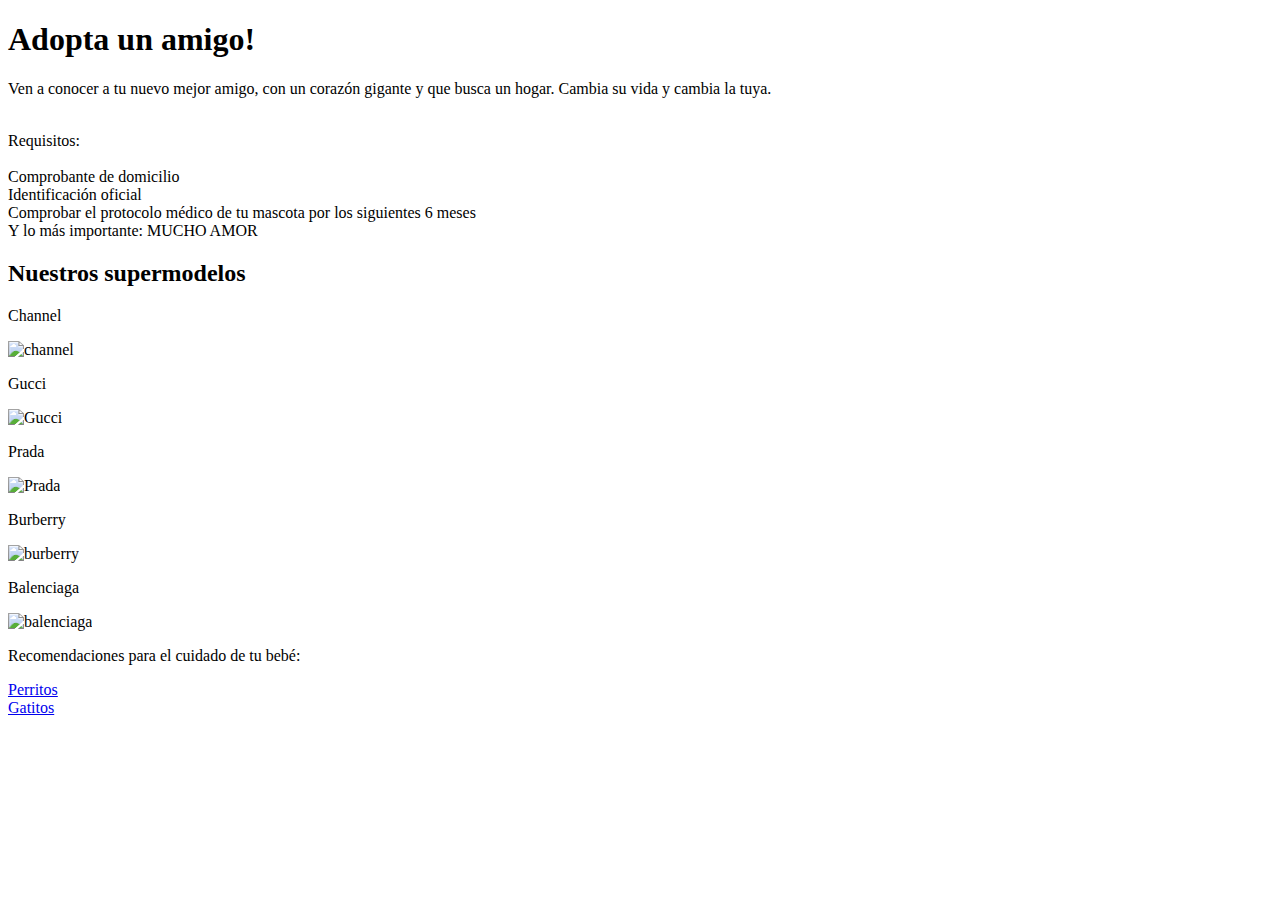
==== adopciones.html @ 580832eb "Se agrega ejercicio de página web de adopciones de mascotas" ====
<!DOCTYPE html>
<html lang="en">
<head>
    <meta charset="UTF-8">
    <meta http-equiv="X-UA-Compatible" content="IE=edge">
    <meta name="viewport" content="width=device-width, initial-scale=1.0">
    <title>Adopta uun bebecito</title>
</head>
<body>
<h1>Adopta un amigo!</h1>
<p>Ven a conocer a tu nuevo mejor amigo, con un corazón gigante y que busca un hogar. Cambia su vida y cambia la tuya.<br><Br></p>
<p>Requisitos: <br> <br>
    Comprobante de domicilio <br>
    Identificación oficial <br> 
    Comprobar el protocolo médico de tu mascota por los siguientes 6 meses <br>
    Y lo más importante: MUCHO AMOR</p>

<h2>Nuestros supermodelos<br></h2>
<p>Channel <br></p>
<img src="https://media.istockphoto.com/id/802518144/es/foto/retrato-de-pato-marr%C3%B3n-feliz-nova-scotia-tolling-perro-de-cachorro-retriever-contra-follaje.jpg?s=612x612&w=0&k=20&c=8EahhTJE2vHrDWMKuP0e0BOqo2EdXYIFtzaa9CyAbc0=" alt="channel">
<br>
<p>Gucci</p>
<img src="https://media.istockphoto.com/id/1066662090/es/foto/cachorro-beagle-en-fondo-blanco.jpg?s=612x612&w=0&k=20&c=oNZdZx4GusTdGU7ALquXrGLty0Uu-0sfgT50rSFZ31Y=" alt="Gucci">
<br>
<p>Prada</p>
<img src="https://images.pexels.com/photos/64658/pexels-photo-64658.jpeg?auto=compress&cs=tinysrgb&w=1260&h=750&dpr=2" alt="Prada" width="600px" height="400px">
<br>
<p>Burberry</p>
<img src="https://images.pexels.com/photos/9541891/pexels-photo-9541891.jpeg" alt="burberry" width="600px" height="800px">
<br>
<p>Balenciaga</p>
<img src="https://images.pexels.com/photos/2278093/pexels-photo-2278093.jpeg?auto=compress&cs=tinysrgb&w=600&lazy=load" alt="balenciaga">
<br>
<p>Recomendaciones para el cuidado de tu bebé: <br></p>
<a href="https://postgradoveterinaria.com/cuidados-perro-recomendaciones-basicas/" target="_blank">Perritos</a>
<br>
<a href="https://www.purina.es/cuidados/gatos/salud/aseo-cuidados-diarios/consejos-de-salud-para-gatos" target="_blank">Gatitos</a>
</body>
</html>
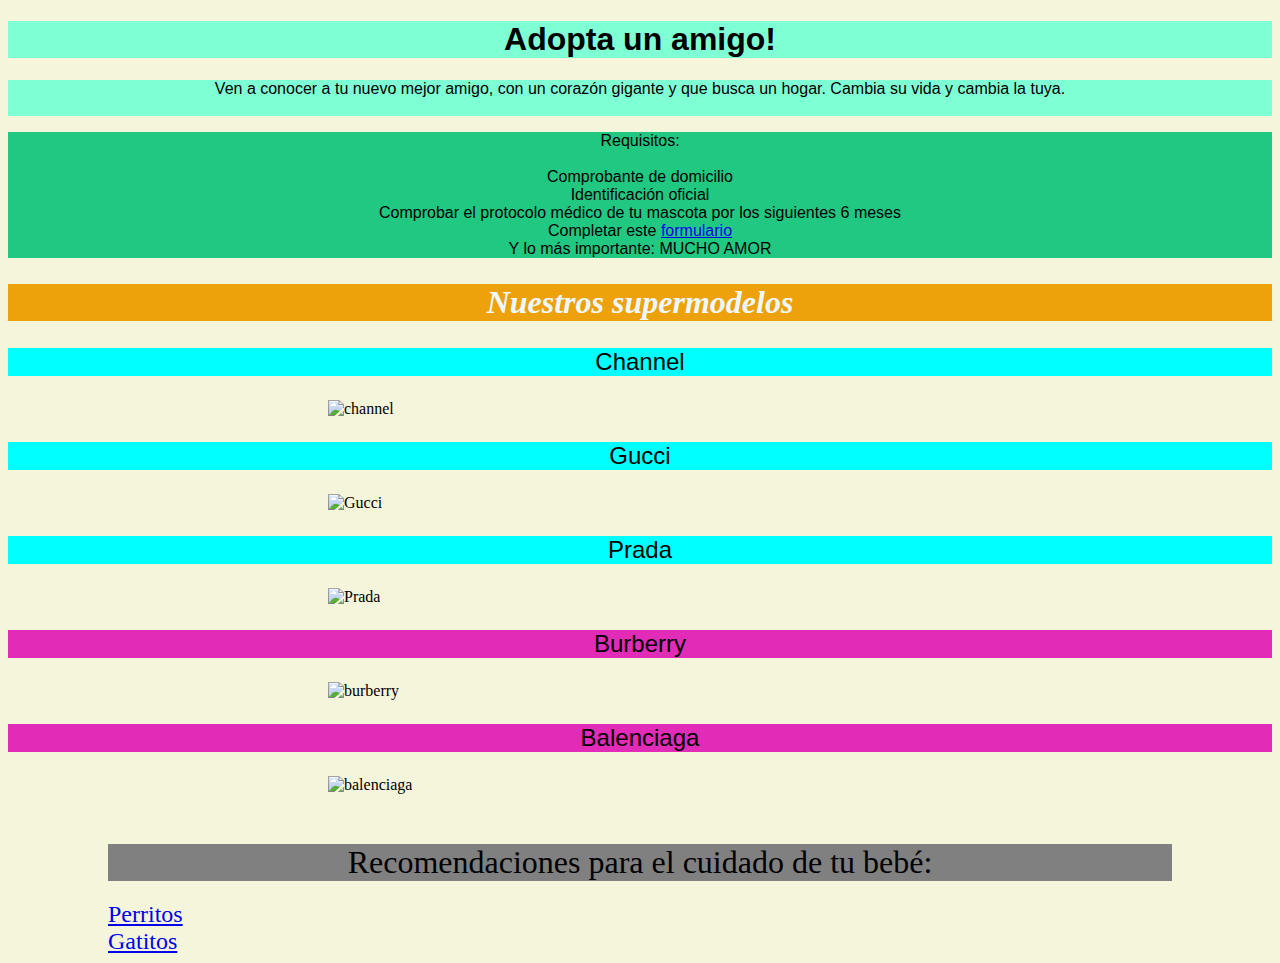
==== commit 709df3d3: "Se agrega formularo al ejercicio de la página de adopciones" ====
--- a/adopciones.html
+++ b/adopciones.html
@@ -5,35 +5,37 @@
     <meta http-equiv="X-UA-Compatible" content="IE=edge">
     <meta name="viewport" content="width=device-width, initial-scale=1.0">
     <title>Adopta uun bebecito</title>
+    <link href="./assets/styles/style.css" rel="stylesheet">
 </head>
 <body>
-<h1>Adopta un amigo!</h1>
-<p>Ven a conocer a tu nuevo mejor amigo, con un corazón gigante y que busca un hogar. Cambia su vida y cambia la tuya.<br><Br></p>
-<p>Requisitos: <br> <br>
+<h1 id="titulo" class="encabezado">Adopta un amigo!</h1>
+<p id="introduccion" class="encabezado">Ven a conocer a tu nuevo mejor amigo, con un corazón gigante y que busca un hogar. Cambia su vida y cambia la tuya.<br><Br></p>
+<p id="requisitos" class="encabezado">Requisitos: <br> <br>
     Comprobante de domicilio <br>
     Identificación oficial <br> 
     Comprobar el protocolo médico de tu mascota por los siguientes 6 meses <br>
+    Completar este <a href="formulario.html" target="_blank">formulario</a> <br>
     Y lo más importante: MUCHO AMOR</p>
 
-<h2>Nuestros supermodelos<br></h2>
-<p>Channel <br></p>
-<img src="https://media.istockphoto.com/id/802518144/es/foto/retrato-de-pato-marr%C3%B3n-feliz-nova-scotia-tolling-perro-de-cachorro-retriever-contra-follaje.jpg?s=612x612&w=0&k=20&c=8EahhTJE2vHrDWMKuP0e0BOqo2EdXYIFtzaa9CyAbc0=" alt="channel">
+<h2 id="super">Nuestros supermodelos<br></h2>
+<p id="channel" class="perritos"> Channel <br></p>
+<img src="https://media.istockphoto.com/id/802518144/es/foto/retrato-de-pato-marr%C3%B3n-feliz-nova-scotia-tolling-perro-de-cachorro-retriever-contra-follaje.jpg?s=612x612&w=0&k=20&c=8EahhTJE2vHrDWMKuP0e0BOqo2EdXYIFtzaa9CyAbc0=" alt="channel" class="images">
 <br>
-<p>Gucci</p>
-<img src="https://media.istockphoto.com/id/1066662090/es/foto/cachorro-beagle-en-fondo-blanco.jpg?s=612x612&w=0&k=20&c=oNZdZx4GusTdGU7ALquXrGLty0Uu-0sfgT50rSFZ31Y=" alt="Gucci">
+<p id="gucci" class="perritos"> Gucci </p>
+<img src="https://media.istockphoto.com/id/1066662090/es/foto/cachorro-beagle-en-fondo-blanco.jpg?s=612x612&w=0&k=20&c=oNZdZx4GusTdGU7ALquXrGLty0Uu-0sfgT50rSFZ31Y=" alt="Gucci" class="images">
 <br>
-<p>Prada</p>
-<img src="https://images.pexels.com/photos/64658/pexels-photo-64658.jpeg?auto=compress&cs=tinysrgb&w=1260&h=750&dpr=2" alt="Prada" width="600px" height="400px">
+<p id="prada" class="perritos"> Prada </p>
+<img src="https://images.pexels.com/photos/64658/pexels-photo-64658.jpeg?auto=compress&cs=tinysrgb&w=1260&h=750&dpr=2" alt="Prada" width="600px" height="400px" class="images">
 <br>
-<p>Burberry</p>
-<img src="https://images.pexels.com/photos/9541891/pexels-photo-9541891.jpeg" alt="burberry" width="600px" height="800px">
+<p id="burberry" class="gatitos">Burberry</p>
+<img src="https://images.pexels.com/photos/9541891/pexels-photo-9541891.jpeg" alt="burberry" width="600px" height="800px" class="images">
 <br>
-<p>Balenciaga</p>
-<img src="https://images.pexels.com/photos/2278093/pexels-photo-2278093.jpeg?auto=compress&cs=tinysrgb&w=600&lazy=load" alt="balenciaga">
+<p id="kelly" class="gatitos"> Balenciaga </p>
+<img src="https://images.pexels.com/photos/2278093/pexels-photo-2278093.jpeg?auto=compress&cs=tinysrgb&w=600&lazy=load" alt="balenciaga" class="images">
 <br>
-<p>Recomendaciones para el cuidado de tu bebé: <br></p>
-<a href="https://postgradoveterinaria.com/cuidados-perro-recomendaciones-basicas/" target="_blank">Perritos</a>
+<p id="recomendaciones">Recomendaciones para el cuidado de tu bebé: <br></p>
+<a class= "links" href="https://postgradoveterinaria.com/cuidados-perro-recomendaciones-basicas/" target="_blank">Perritos</a>
 <br>
-<a href="https://www.purina.es/cuidados/gatos/salud/aseo-cuidados-diarios/consejos-de-salud-para-gatos" target="_blank">Gatitos</a>
+<a class= "links"href="https://www.purina.es/cuidados/gatos/salud/aseo-cuidados-diarios/consejos-de-salud-para-gatos" target="_blank">Gatitos</a>
 </body>
 </html>    
--- a/assets/styles/style.css
+++ b/assets/styles/style.css
@@ -0,0 +1,39 @@
+body {background-color: beige;}
+.encabezado {text-align: center;
+    background-color: aquamarine;
+             font-family: 'Franklin Gothic Medium', 'Arial Narrow', Arial, sans-serif;
+                           
+}
+text-align: center;
+#introduccion {font-size: large;
+               font-style: italic; text-align: center;}
+
+#requisitos {font-size: medium;
+background-color: rgb(32, 200, 130);text-align: center;}
+
+#super {font-size: xx-large ;
+    font-style: italic;
+        color: aliceblue;
+    background-color: rgb(237, 162, 12);text-align: center;}
+
+.perritos {font-size: x-large ;
+        background-color: aqua;
+    font-family: Impact, Haettenschweiler, 'Arial Narrow Bold', sans-serif;text-align: center; }
+
+.gatitos {font-size: x-large;
+background-color: rgb(226, 43, 183);font-family: Impact, Haettenschweiler, 'Arial Narrow Bold', sans-serif;
+text-align: center;}
+
+#recomendaciones {background-color: gray;
+margin: 100px;
+border: 50px;
+margin-top: 50px;
+margin-bottom: 20px;
+font-size: xx-large;
+border-color: blueviolet;text-align: center;}
+
+.links {font-size: x-large;
+margin: 100px;
+text-align: center;}
+
+.images {margin-left: 320px;}